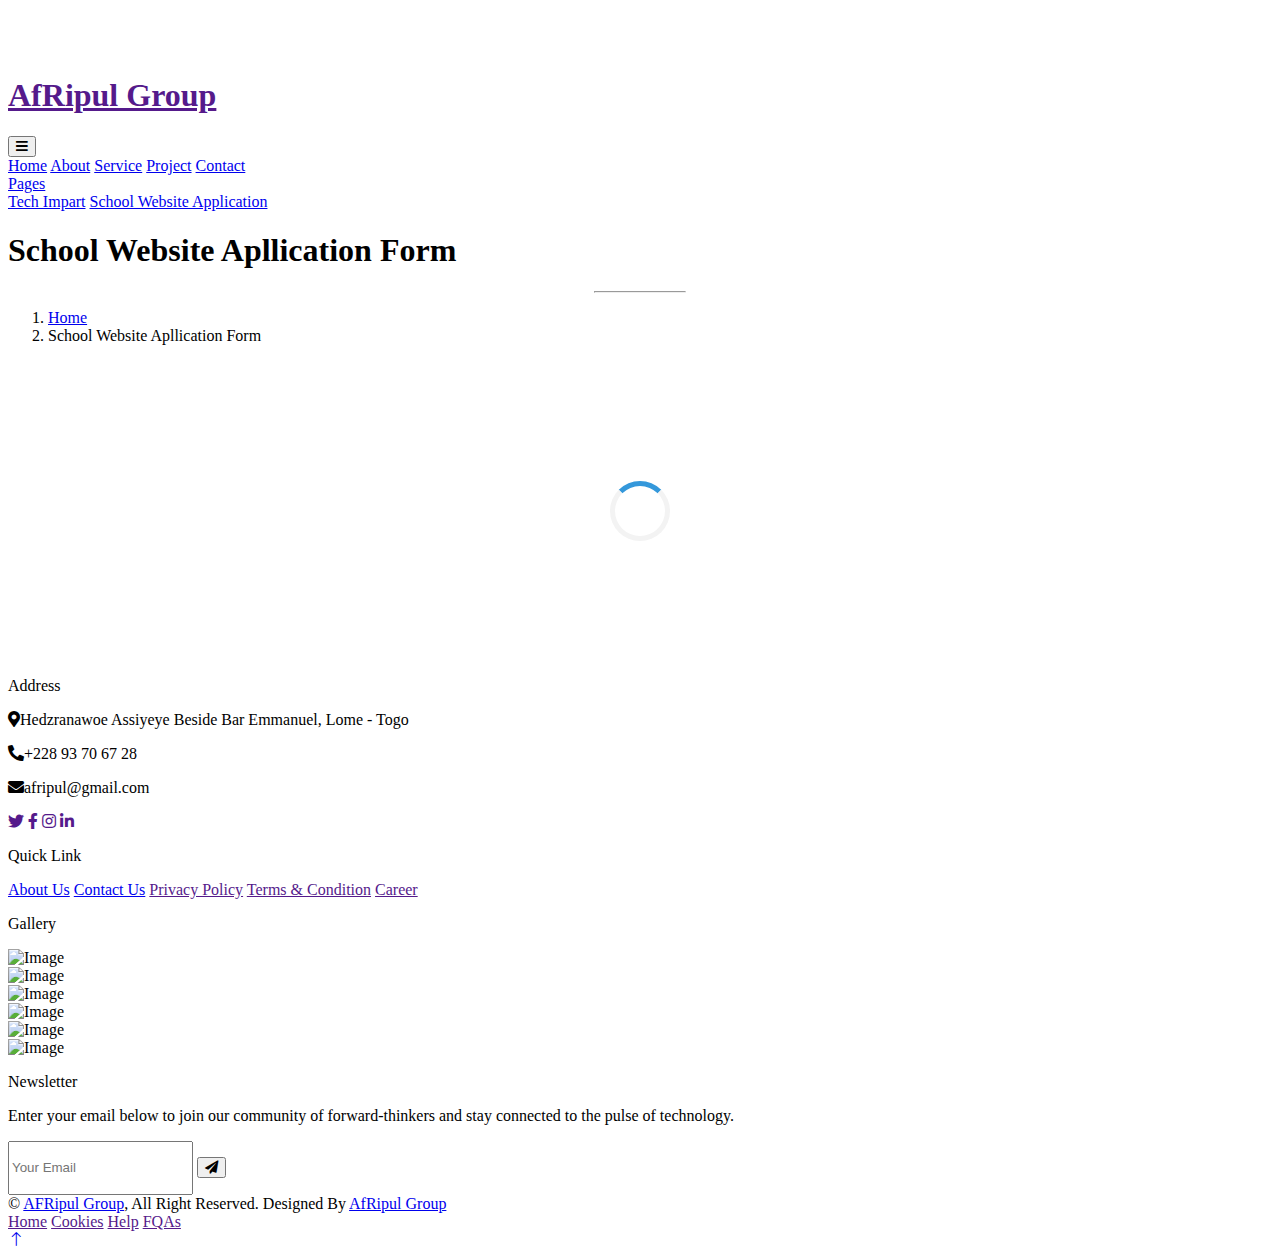
==== school-website-application.html @ c7b3a9d5 "Update school-website-application.html h1 mams" ====
<!DOCTYPE html>
<html lang="en">
  <head>
    <meta charset="UTF-8" />
    <meta name="viewport" content="width=device-width, initial-scale=1.0" />
    <title>AfR | School Website Application Form</title>
    <meta content="width=device-width, initial-scale=1.0" name="viewport" />
    <meta
      content="AFR, Afr, Afripul, Africa, business, company, tech company, technology, tech"
      name="keywords"
    />
    <meta
      content="Afripul Group - We Create, We Brand, We Market  || AfRipul Group is a creative agency that focuses on building intelligent business solutions for organizations that will make increase their profitability and make them stand out in the market competition"
      name="description"
    />
    <!-- Og Meta Data  -->
    <meta
      property="og:title"
      content="Afripul Group | School Website Application Form - We Create, We Brand, We Market"
    />
    <meta
      property="og:description"
      content="AfRipul Group is a creative agency that focuses on building intelligent business solutions for organizations that will make increase their profitability and make them stand out in the market competition."
    />
    <meta
      property="og:image"
      content="https://afripulgroup.com/img/logo-round-writups.png"
    />
    <meta
      property="og:url"
      content="https://afripulgroup.com/school-website-application.html"
    />
    <meta property="og:type" content="school website application" />
    <!-- Twitter Cards MD  -->
    <meta
      name="twitter:card"
      content="https://afripulgroup.com/img/Background.jpg"
    />
    <meta
      name="twitter:title"
      content="Afripul Group | School Website Application Form - We Create, We Brand, We Market"
    />
    <meta
      property="twitter:description"
      content="AfRipul Group is a creative agency that focuses on building intelligent business solutions for organizations that will make increase their profitability and make them stand out in the market competition."
    />
    <meta
      name="twitter:image"
      content="https://afripulgroup.com/img/logo-round-writups.png"
    />
    <!-- canonical link  -->
    <link
      rel="canonical"
      href="https://afripulgroup.com/school-website-application.html"
    />

    <!-- Favicon -->
    <link href="./img/favicon.ico" rel="icon" />
    <link rel="icon" type="image/png" sizes="192x192" href="./img/favicon" />
    <link
      rel="icon"
      type="image/png"
      sizes="32x32"
      href="./img/favicon/favicon-32x32.png"
    />
    <link
      rel="icon"
      type="image/png"
      sizes="96x96"
      href="./img/favicon/favicon-96x96.png"
    />
    <link
      rel="icon"
      type="image/png"
      sizes="16x16"
      href="./img/favicon/favicon-16x16.png"
    />

    <!-- Google Web Fonts -->
    <link rel="preconnect" href="https://fonts.googleapis.com" />
    <link rel="preconnect" href="https://fonts.gstatic.com" crossorigin />
    <link
      href="https://fonts.googleapis.com/css2?family=Heebo:wght@400;500&family=Jost:wght@500;600;700&display=swap"
      rel="stylesheet"
    />

    <!-- Icon Font Stylesheet -->
    <link
      href="https://cdnjs.cloudflare.com/ajax/libs/font-awesome/5.10.0/css/all.min.css"
      rel="stylesheet"
    />
    <link
      href="https://cdn.jsdelivr.net/npm/bootstrap-icons@1.4.1/font/bootstrap-icons.css"
      rel="stylesheet"
    />
    <!-- Libraries Stylesheet -->
    <link href="lib/animate/animate.min.css" rel="stylesheet" />
    <link href="lib/owlcarousel/assets/owl.carousel.min.css" rel="stylesheet" />
    <link href="lib/lightbox/css/lightbox.min.css" rel="stylesheet" />

    <!-- Customized Bootstrap Stylesheet -->
    <link href="css/bootstrap.min.css" rel="stylesheet" />

    <!-- Template Stylesheet -->
    <link href="css/style.css" rel="stylesheet" />

    <!-- Font awesome link  -->
    <script
      src="https://kit.fontawesome.com/4b43be5a9c.js"
      crossorigin="anonymous"
    ></script>
    <!-- JSON-LD  -->
    <script type="application/ld+json">
      {
        "@context": "http://schema.org",
        "@type": "Organization",
        "name": "Afripul Group | School Website Application Form",
        "url": "https://afripulgroup.com/school-website-application.html",
        "logo": "https://afripulgroup.com/img/logo-gradient.png",
        "contactPoint": {
          "@type": "ContactPoint",
          "telephone": "+228 93 70 67 28",
          "contactType": "Customer Service"
        }
      }
    </script>

    <!-- Google tag (gtag.js) -->
    <script
      async
      src="https://www.googletagmanager.com/gtag/js?id=G-3QDENL2F6E"
    ></script>
    <script>
      window.dataLayer = window.dataLayer || [];
      function gtag() {
        dataLayer.push(arguments);
      }
      gtag("js", new Date());

      gtag("config", "G-3QDENL2F6E");
    </script>

    <style>
      .form-loader {
        display: flex;
        justify-content: center;
        align-items: center;
        height: 300px;
      }
      .loader {
        border: 5px solid #f3f3f3;
        border-top: 5px solid #3498db;
        border-radius: 50%;
        width: 50px;
        height: 50px;
        animation: spin 1s linear infinite;
      }
      @keyframes spin {
        0% {
          transform: rotate(0deg);
        }
        100% {
          transform: rotate(360deg);
        }
      }
      /* Iframe styles */
      .google-form {
        display: none; /* Hide until loaded */
        width: 100%;

        border: none; /* Remove border */
        overflow: hidden; /* Attempt to hide internal scrollbars */
      }

      /* When loaded, show the iframe */
      .google-form.loaded {
        display: block;
        min-height: 100vh;
      }
    </style>
  </head>
  <body>
    <div class="container-xxl bg-white p-0">
      <!-- Spinner Start -->
      <div
        id="spinner"
        class="show bg-white position-fixed translate-middle w-100 vh-100 top-50 start-50 d-flex align-items-center justify-content-center"
      >
        <div
          class="spinner-grow text-primary"
          style="width: 3rem; height: 3rem"
          role="status"
        >
          <span class="sr-only">Loading...</span>
        </div>
      </div>
      <!-- Spinner End -->

      <!-- Navbar & Hero Start -->
      <div class="container-xxl position-relative p-0">
        <nav
          class="navbar navbar-expand-lg navbar-light px-4 px-lg-5 py-3 py-lg-0"
        >
          <a href="" class="navbar-brand p-0">
            <h1 class="m-0">AfRipul Group</h1>
            <!-- <img src="img/logo.png" alt="Logo"> -->
          </a>
          <button
            class="navbar-toggler"
            type="button"
            data-bs-toggle="collapse"
            data-bs-target="#navbarCollapse"
          >
            <span class="fa fa-bars"></span>
          </button>
          <div class="collapse navbar-collapse" id="navbarCollapse">
            <div class="navbar-nav mx-auto py-0">
              <a href="index.html" class="nav-item nav-link">Home</a>
              <a href="about.html" class="nav-item nav-link">About</a>
              <a href="service.html" class="nav-item nav-link">Service</a>
              <a href="project.html" class="nav-item nav-link">Project</a>

              <a href="contact.html" class="nav-item nav-link">Contact</a>
              <div class="nav-item dropdown">
                <a
                  href="#"
                  class="nav-link dropdown-toggle"
                  data-bs-toggle="dropdown"
                  >Pages</a
                >
                <div class="dropdown-menu m-0">
                  <a href="Techimpart.html" class="dropdown-item"
                    >Tech Impart</a
                  >
                  <a
                    href="school-website-application.html"
                    class="dropdown-item"
                    >School Website Application</a
                  >
                  <!-- <a href="404.html" class="dropdown-item">404 Page</a> -->
                </div>
              </div>
            </div>
            <!-- <a href="" class="btn rounded-pill py-2 px-4 ms-3 d-none d-lg-block">Get Started</a> -->
          </div>
        </nav>

        <div class="container-xxl py-5 bg-primary hero-header">
          <div class="container my-5 py-5 px-lg-5">
            <div class="row g-5 py-5">
              <div class="col-12 text-center">
                <h1 class="text-white animated slideInDown">School Website Apllication Form</h1>
                <hr class="bg-white mx-auto mt-0" style="width: 90px" />
                <nav aria-label="breadcrumb">
                  <ol class="breadcrumb justify-content-center">
                    <li class="breadcrumb-item">
                      <a class="text-white" href="/">Home</a>
                    </li>
                    <li
                      class="breadcrumb-item text-white active"
                      aria-current="page"
                    >
                      School Website Apllication Form
                    </li>
                  </ol>
                </nav>
              </div>
            </div>
          </div>
        </div>
      </div>
      <!-- Navbar & Hero End -->
      <div class="container-xxl">
        <div class="form-loader">
          <div class="loader"></div>
        </div>

        <iframe
          class="google-form"
          src="https://forms.gle/xgVZG4A55YrhF5VM7"
          width="100%"
          id="Iframe"
        >
          Loading…
        </iframe>
      </div>

      <!-- Footer Start -->
      <div
        class="container-fluid bg-primary text-light footer wow fadeIn"
        data-wow-delay="0.1s"
      >
        <div class="container py-5 px-lg-5">
          <div class="row g-5">
            <div class="col-md-6 col-lg-3">
              <p class="section-title text-white h5 mb-4">Address</p>
              <p>
                <i class="fa fa-map-marker-alt me-3"></i>Hedzranawoe Assiyeye
                Beside Bar Emmanuel, Lome - Togo
              </p>
              <p><i class="fa fa-phone-alt me-3"></i>+228 93 70 67 28</p>
              <p><i class="fa fa-envelope me-3"></i>afripul@gmail.com</p>
              <div class="d-flex pt-2">
                <a
                  class="btn btn-outline-light btn-social"
                  href=""
                  target="_blank"
                  ><i class="fab fa-twitter"></i
                ></a>
                <a
                  class="btn btn-outline-light btn-social"
                  href=""
                  target="_blank"
                  ><i class="fab fa-facebook-f"></i
                ></a>
                <a
                  class="btn btn-outline-light btn-social"
                  href=""
                  target="_blank"
                  ><i class="fab fa-instagram"></i
                ></a>
                <a
                  class="btn btn-outline-light btn-social"
                  href=""
                  target="_blank"
                  ><i class="fab fa-linkedin-in"></i
                ></a>
              </div>
            </div>
            <div class="col-md-6 col-lg-3">
              <p class="section-title text-white h5 mb-4">Quick Link</p>
              <a class="btn btn-link" href="./about.html">About Us</a>
              <a class="btn btn-link" href="./contact.html">Contact Us</a>
              <a class="btn btn-link" href="">Privacy Policy</a>
              <a class="btn btn-link" href="">Terms & Condition</a>
              <a class="btn btn-link" href="">Career</a>
            </div>
            <div class="col-md-6 col-lg-3">
              <p class="section-title text-white h5 mb-4">Gallery</p>
              <div class="row g-2">
                <div class="col-4">
                  <img class="img-fluid" src="img/GD12.jpeg" alt="Image" />
                </div>
                <div class="col-4">
                  <img class="img-fluid" src="img/GD11.jpeg" alt="Image" />
                </div>
                <div class="col-4">
                  <img class="img-fluid" src="img/GD10.jpeg" alt="Image" />
                </div>
                <div class="col-4">
                  <img class="img-fluid" src="img/GD3.png" alt="Image" />
                </div>
                <div class="col-4">
                  <img class="img-fluid" src="img/GD2.png" alt="Image" />
                </div>
                <div class="col-4">
                  <img class="img-fluid" src="img/GD1.png" alt="Image" />
                </div>
              </div>
            </div>
            <div class="col-md-6 col-lg-3">
              <p class="section-title text-white h5 mb-4">Newsletter</p>
              <p>
                Enter your email below to join our community of forward-thinkers
                and stay connected to the pulse of technology.
              </p>
              <div class="position-relative w-100 mt-3">
                <input
                  class="form-control border-0 rounded-pill w-100 ps-4 pe-5"
                  type="text"
                  placeholder="Your Email"
                  style="height: 48px"
                />
                <button
                  type="button"
                  class="btn shadow-none position-absolute top-0 end-0 mt-1 me-2"
                >
                  <i class="fa fa-paper-plane text-primary fs-4"></i>
                </button>
              </div>
            </div>
          </div>
        </div>
        <div class="container px-lg-5">
          <div class="copyright">
            <div class="row">
              <div class="col-md-6 text-center text-md-start mb-3 mb-md-0">
                &copy; <a class="border-bottom" href="#">AFRipul Group</a>, All
                Right Reserved. Designed By
                <a class="border-bottom" href="#">AfRipul Group</a>
              </div>
              <div class="col-md-6 text-center text-md-end">
                <div class="footer-menu">
                  <a href="">Home</a>
                  <a href="">Cookies</a>
                  <a href="">Help</a>
                  <a href="">FQAs</a>
                </div>
              </div>
            </div>
          </div>
        </div>
      </div>
      <!-- Footer End -->

      <!-- Back to Top -->
      <a href="#" class="btn btn-lg btn-secondary btn-lg-square back-to-top"
        ><i class="bi bi-arrow-up"></i
      ></a>
    </div>

    <!-- JavaScript Libraries -->
    <script src="https://code.jquery.com/jquery-3.4.1.min.js"></script>
    <script src="https://cdn.jsdelivr.net/npm/bootstrap@5.0.0/dist/js/bootstrap.bundle.min.js"></script>
    <script src="lib/wow/wow.min.js"></script>
    <script src="lib/easing/easing.min.js"></script>
    <script src="lib/waypoints/waypoints.min.js"></script>
    <script src="lib/counterup/counterup.min.js"></script>
    <script src="lib/owlcarousel/owl.carousel.min.js"></script>
    <script src="lib/isotope/isotope.pkgd.min.js"></script>
    <script src="lib/lightbox/js/lightbox.min.js"></script>

    <!-- Template Javascript -->
    <script src="js/main.js"></script>
    <!-- For announcement  -->
    <script src="js/timer.js"></script>
    <script type="text/javascript">
      const frame = document.getElementById("Iframe");
      console.log(frame);
      // Adjusting the iframe height onload event
      frame.onload = function () {
        frame.classList.add("loaded");
        document.querySelector(".form-loader").style.display = "none";
        // set the height of the iframe as
        console.log(frame.contentWindow.document.body.scrollHeight);
        // the height of the iframe content

        // set the width of the iframe as the
        // width of the iframe content
      };
    </script>
  </body>
</html>
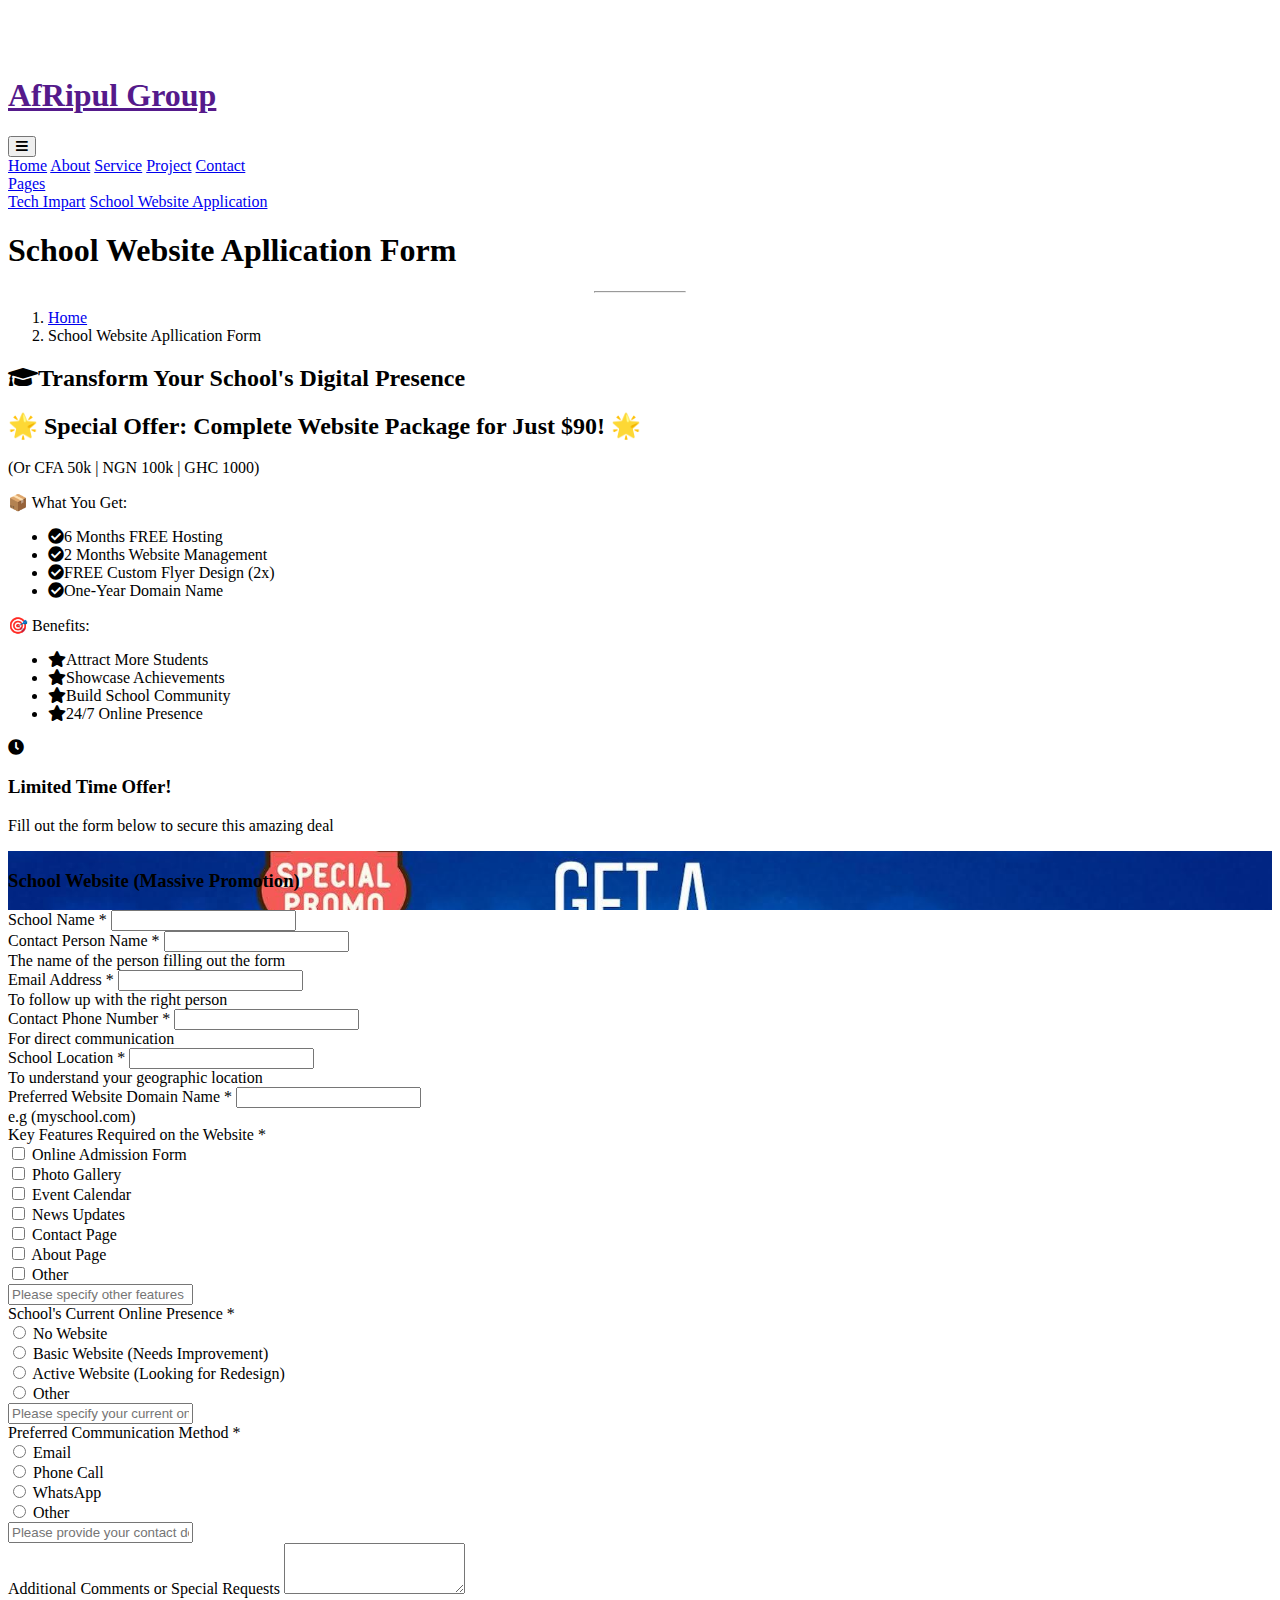
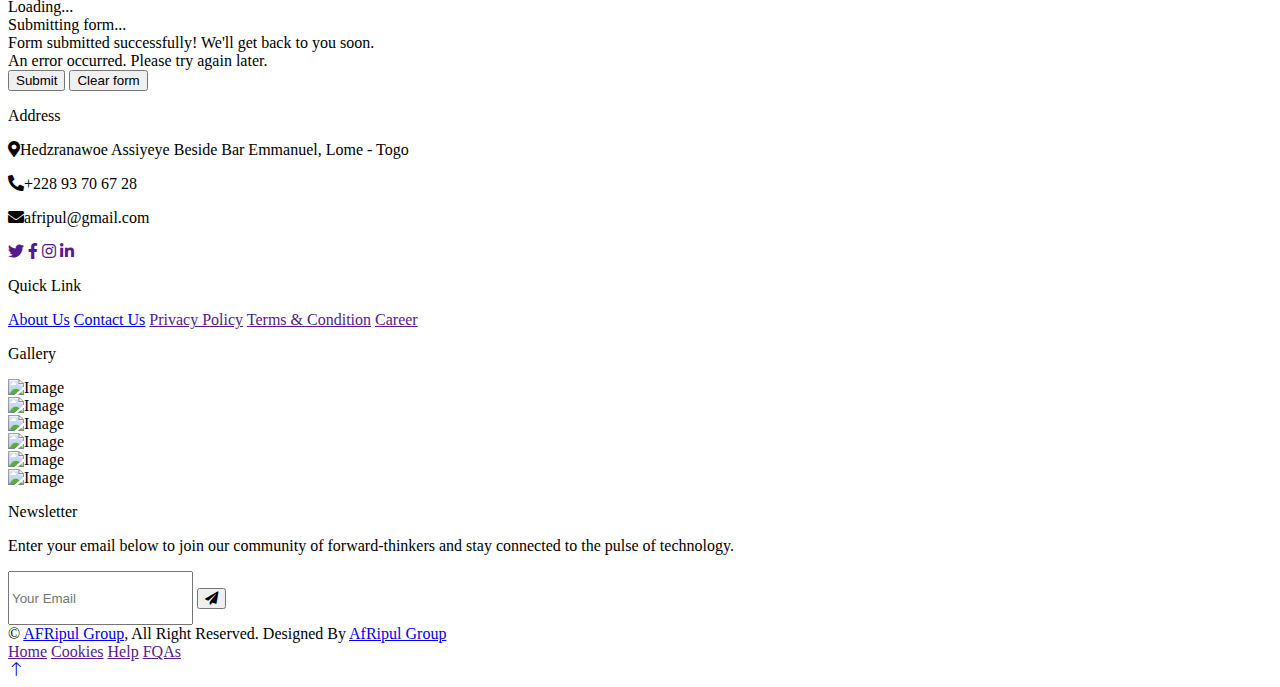
==== commit d421ec4d: "fix:update script response fetch header and include new background image" ====
--- a/school-website-application.html
+++ b/school-website-application.html
@@ -97,7 +97,12 @@
     <link href="lib/animate/animate.min.css" rel="stylesheet" />
     <link href="lib/owlcarousel/assets/owl.carousel.min.css" rel="stylesheet" />
     <link href="lib/lightbox/css/lightbox.min.css" rel="stylesheet" />
-
+    <!-- Add Toastify.js CDN for Toast Notifications -->
+    <link
+      rel="stylesheet"
+      type="text/css"
+      href="https://cdn.jsdelivr.net/npm/toastify-js/src/toastify.min.css"
+    />
     <!-- Customized Bootstrap Stylesheet -->
     <link href="css/bootstrap.min.css" rel="stylesheet" />
 
@@ -128,7 +133,7 @@
     <!-- Google tag (gtag.js) -->
     <script
       async
-      src="https://www.googletagmanager.com/gtag/js?id=G-3QDENL2F6E"
+      src="https://www.googletagmanager.com/gtag/js?id=AW-668365072"
     ></script>
     <script>
       window.dataLayer = window.dataLayer || [];
@@ -137,7 +142,7 @@
       }
       gtag("js", new Date());
 
-      gtag("config", "G-3QDENL2F6E");
+      gtag("config", "AW-668365072");
     </script>
 
     <style>
@@ -249,7 +254,9 @@
           <div class="container my-5 py-5 px-lg-5">
             <div class="row g-5 py-5">
               <div class="col-12 text-center">
-                <h1 class="text-white animated slideInDown">School Website Apllication Form</h1>
+                <h1 class="text-white animated slideInDown">
+                  School Website Apllication Form
+                </h1>
                 <hr class="bg-white mx-auto mt-0" style="width: 90px" />
                 <nav aria-label="breadcrumb">
                   <ol class="breadcrumb justify-content-center">
@@ -271,18 +278,486 @@
       </div>
       <!-- Navbar & Hero End -->
       <div class="container-xxl">
-        <div class="form-loader">
-          <div class="loader"></div>
+        <div class="row justify-content-center my-3" id="formBody">
+          <div class="col-md-8">
+            <!-- Marketing Header Card -->
+            <div class="card shadow mb-2 ">
+              <div class="card-body bg-primary bg-gradient text-white p-4">
+                <h2 class="display-6 text-white fw-bold text-center mb-4">
+                  <i class="fas fa-graduation-cap me-2"></i>Transform Your
+                  School's Digital Presence
+                </h2>
+
+                <div class="bg-white text-primary rounded p-3 mb-4">
+                  <h2 class="h4 fw-bold text-center mb-0 text-secondary">
+                    🌟 Special Offer: Complete Website Package for Just $90! 🌟
+                  </h2>
+                  <p class="text-center mt-2">
+                    (Or CFA 50k | NGN 100k | GHC 1000)
+                  </p>
+                </div>
+
+                <div class="row g-4 mb-4">
+                  <div class="col-md-6">
+                    <div class="h5 mb-3 text-white">📦 What You Get:</div>
+                    <ul class="list-unstyled">
+                      <li>
+                        <i class="fas fa-check-circle me-2"></i>6 Months FREE
+                        Hosting
+                      </li>
+                      <li>
+                        <i class="fas fa-check-circle me-2"></i>2 Months Website
+                        Management
+                      </li>
+                      <li>
+                        <i class="fas fa-check-circle me-2"></i>FREE Custom
+                        Flyer Design (2x)
+                      </li>
+                      <li>
+                        <i class="fas fa-check-circle me-2"></i>One-Year Domain
+                        Name
+                      </li>
+                    </ul>
+                  </div>
+                  <div class="col-md-6">
+                    <div class="h5 mb-3 text-white">🎯 Benefits:</div>
+                    <ul class="list-unstyled">
+                      <li>
+                        <i class="fas fa-star me-2"></i>Attract More Students
+                      </li>
+                      <li>
+                        <i class="fas fa-star me-2"></i>Showcase Achievements
+                      </li>
+                      <li>
+                        <i class="fas fa-star me-2"></i>Build School Community
+                      </li>
+                      <li>
+                        <i class="fas fa-star me-2"></i>24/7 Online Presence
+                      </li>
+                    </ul>
+                  </div>
+                </div>
+
+                <div class="bg-white text-dark rounded p-3 mb-3">
+                  <div class="row align-items-center">
+                    <div class="col-auto">
+                      <i class="fas fa-clock text-primary fs-3"></i>
+                    </div>
+                    <div class="col">
+                      <h3 class="h5 text-primary mb-0">Limited Time Offer!</h3>
+                      <p class="mb-0">
+                        Fill out the form below to secure this amazing deal
+                      </p>
+                    </div>
+                  </div>
+                </div>
+              </div>
+            </div>
+            <!-- Form Card -->
+            <div class="card shadow">
+              <div class="card-header position-relative bg-primary text-center p-5" style="background: url('/img/application_form_bg.jpeg') top no-repeat; background-size: cover; overflow: hidden;">
+                <h3 class="mb-0 text-white " style="z-index: 2; position: relative;">
+                  School Website (Massive Promotion)
+                </h3>
+                <div class="position-absolute start-0 top-0 w-100 h-100" style="opacity: 10; background-color: #00000070; z-index: 1;"></div>
+              </div>
+              <div class="card-body">
+                <form id="schoolForm" onsubmit="handleSubmit(event)">
+                  <div class="mb-3">
+                    <label for="schoolName" class="form-label text-dark"
+                      >School Name *</label
+                    >
+                    <input
+                      type="text"
+                      class="form-control"
+                      id="schoolName"
+                      name="schoolName"
+                      required
+                    />
+                  </div>
+
+                  <div class="mb-3">
+                    <label for="contactPerson" class="form-label text-dark"
+                      >Contact Person Name *</label
+                    >
+                    <input
+                      type="text"
+                      class="form-control"
+                      id="contactPerson"
+                      name="contactPerson"
+                      required
+                    />
+                    <div class="form-text">
+                      The name of the person filling out the form
+                    </div>
+                  </div>
+
+                  <div class="mb-3">
+                    <label for="email" class="form-label text-dark"
+                      >Email Address *</label
+                    >
+                    <input
+                      type="email"
+                      class="form-control"
+                      id="email"
+                      name="email"
+                      required
+                    />
+                    <div class="form-text">
+                      To follow up with the right person
+                    </div>
+                  </div>
+
+                  <div class="mb-3">
+                    <label for="phone" class="form-label text-dark"
+                      >Contact Phone Number *</label
+                    >
+                    <input
+                      type="tel"
+                      class="form-control"
+                      id="phone"
+                      name="phone"
+                      required
+                    />
+                    <div class="form-text">For direct communication</div>
+                  </div>
+
+                  <div class="mb-3">
+                    <label for="location" class="form-label text-dark"
+                      >School Location *</label
+                    >
+                    <input
+                      type="text"
+                      class="form-control"
+                      id="location"
+                      name="location"
+                      required
+                    />
+                    <div class="form-text">
+                      To understand your geographic location
+                    </div>
+                  </div>
+
+                  <div class="mb-3">
+                    <label for="domain" class="form-label text-dark"
+                      >Preferred Website Domain Name *</label
+                    >
+                    <input
+                      type="text"
+                      class="form-control"
+                      id="domain"
+                      name="domain"
+                      required
+                    />
+                    <div class="form-text">e.g (myschool.com)</div>
+                  </div>
+
+                  <div class="mb-3" id="form-key-features">
+                    <label class="form-label text-dark"
+                      >Key Features Required on the Website *</label
+                    >
+                    <div class="form-check">
+                      <input
+                        class="form-check-input feature-checkbox"
+                        type="checkbox"
+                        id="admissionForm"
+                        name="features"
+                        value="Online Admission Form"
+                      />
+                      <label
+                        class="form-check-label text-dark text-opacity-75"
+                        for="admissionForm"
+                        >Online Admission Form</label
+                      >
+                    </div>
+                    <div class="form-check">
+                      <input
+                        class="form-check-input feature-checkbox"
+                        type="checkbox"
+                        id="gallery"
+                        name="features"
+                        value="Photo Gallery"
+                      />
+                      <label
+                        class="form-check-label text-dark text-opacity-75"
+                        for="gallery"
+                        >Photo Gallery</label
+                      >
+                    </div>
+                    <div class="form-check">
+                      <input
+                        class="form-check-input feature-checkbox"
+                        type="checkbox"
+                        id="calendar"
+                        name="features"
+                        value="Event Calendar"
+                      />
+                      <label
+                        class="form-check-label text-dark text-opacity-75"
+                        for="calendar"
+                        >Event Calendar</label
+                      >
+                    </div>
+                    <div class="form-check">
+                      <input
+                        class="form-check-input feature-checkbox"
+                        type="checkbox"
+                        id="news"
+                        name="features"
+                        value="News Updates"
+                      />
+                      <label
+                        class="form-check-label text-dark text-opacity-75"
+                        for="news"
+                        >News Updates</label
+                      >
+                    </div>
+                    <div class="form-check">
+                      <input
+                        class="form-check-input feature-checkbox"
+                        type="checkbox"
+                        id="contact"
+                        name="features"
+                        value="Contact Page"
+                      />
+                      <label
+                        class="form-check-label text-dark text-opacity-75"
+                        for="contact"
+                        >Contact Page</label
+                      >
+                    </div>
+                    <div class="form-check">
+                      <input
+                        class="form-check-input feature-checkbox"
+                        type="checkbox"
+                        id="about"
+                        name="features"
+                        value="About Page"
+                      />
+                      <label
+                        class="form-check-label text-dark text-opacity-75"
+                        for="about"
+                        >About Page</label
+                      >
+                    </div>
+                    <div class="form-check">
+                      <input
+                        class="form-check-input"
+                        type="checkbox"
+                        id="otherFeature"
+                      />
+                      <label
+                        class="form-check-label text-dark text-opacity-75"
+                        for="otherFeature"
+                        >Other</label
+                      >
+                    </div>
+                    <div class="mt-2 collapse" id="otherFeatureField">
+                      <input
+                        type="text"
+                        class="form-control"
+                        id="otherFeatureText"
+                        name="otherFeatures"
+                        placeholder="Please specify other features"
+                      />
+                    </div>
+                  </div>
+
+                  <div class="mb-3" id="form-school-online-presence">
+                    <label class="form-label text-dark"
+                      >School's Current Online Presence *</label
+                    >
+                    <div class="form-check">
+                      <input
+                        class="form-check-input"
+                        type="radio"
+                        name="onlinePresence"
+                        id="noWebsite"
+                        value="No Website"
+                        required
+                      />
+                      <label
+                        class="form-check-label text-dark text-opacity-75"
+                        for="noWebsite"
+                        >No Website</label
+                      >
+                    </div>
+                    <div class="form-check">
+                      <input
+                        class="form-check-input"
+                        type="radio"
+                        name="onlinePresence"
+                        id="basicWebsite"
+                        value="Basic Website"
+                      />
+                      <label
+                        class="form-check-label text-dark text-opacity-75"
+                        for="basicWebsite"
+                        >Basic Website (Needs Improvement)</label
+                      >
+                    </div>
+                    <div class="form-check">
+                      <input
+                        class="form-check-input"
+                        type="radio"
+                        name="onlinePresence"
+                        id="activeWebsite"
+                        value="Active Website"
+                      />
+                      <label
+                        class="form-check-label text-dark text-opacity-75"
+                        for="activeWebsite"
+                        >Active Website (Looking for Redesign)</label
+                      >
+                    </div>
+                    <div class="form-check">
+                      <input
+                        class="form-check-input"
+                        type="radio"
+                        name="onlinePresence"
+                        id="otherPresence"
+                        value="Other"
+                      />
+                      <label
+                        class="form-check-label text-dark text-opacity-75"
+                        for="otherPresence"
+                        >Other</label
+                      >
+                    </div>
+                    <div class="mt-2 collapse" id="otherPresenceField">
+                      <input
+                        type="text"
+                        class="form-control"
+                        id="otherPresenceText"
+                        name="otherPresence"
+                        placeholder="Please specify your current online presence"
+                      />
+                    </div>
+                  </div>
+
+                  <div class="mb-3">
+                    <label class="form-label text-dark"
+                      >Preferred Communication Method *</label
+                    >
+                    <div class="form-check">
+                      <input
+                        class="form-check-input"
+                        type="radio"
+                        name="communication"
+                        id="emailComm"
+                        value="Email"
+                        required
+                      />
+                      <label
+                        class="form-check-label text-dark text-opacity-75"
+                        for="emailComm"
+                        >Email</label
+                      >
+                    </div>
+                    <div class="form-check">
+                      <input
+                        class="form-check-input"
+                        type="radio"
+                        name="communication"
+                        id="phoneComm"
+                        value="Phone"
+                      />
+                      <label
+                        class="form-check-label text-dark text-opacity-75"
+                        for="phoneComm"
+                        >Phone Call</label
+                      >
+                    </div>
+                    <div class="form-check">
+                      <input
+                        class="form-check-input"
+                        type="radio"
+                        name="communication"
+                        id="whatsappComm"
+                        value="WhatsApp"
+                      />
+                      <label
+                        class="form-check-label text-dark text-opacity-75"
+                        for="whatsappComm"
+                        >WhatsApp</label
+                      >
+                    </div>
+                    <div class="form-check">
+                      <input
+                        class="form-check-input"
+                        type="radio"
+                        name="communication"
+                        id="otherComm"
+                        value="Other"
+                      />
+                      <label
+                        class="form-check-label text-dark text-opacity-75"
+                        for="otherComm"
+                        >Other</label
+                      >
+                    </div>
+                    <div class="mt-2 collapse" id="communicationDetails">
+                      <input
+                        type="text"
+                        class="form-control"
+                        id="communicationDetailsText"
+                        name="communicationDetails"
+                        required
+                        placeholder="Please provide your contact details for the selected method"
+                      />
+                    </div>
+                  </div>
+
+                  <div class="mb-3">
+                    <label for="comments" class="form-label text-dark"
+                      >Additional Comments or Special Requests</label
+                    >
+                    <textarea
+                      class="form-control"
+                      id="comments"
+                      name="comments"
+                      rows="3"
+                    ></textarea>
+                  </div>
+
+                  <div id="submitSpinner" class="d-none">
+                    <div class="spinner-border text-primary" role="status">
+                      <span class="visually-hidden">Loading...</span>
+                    </div>
+                    <span class="ms-2">Submitting form...</span>
+                  </div>
+
+                  <div
+                    id="successMessage"
+                    class="alert alert-success d-none"
+                    role="alert"
+                  >
+                    Form submitted successfully! We'll get back to you soon.
+                  </div>
+
+                  <div
+                    id="errorMessage"
+                    class="alert alert-danger d-none"
+                    role="alert"
+                  >
+                    An error occurred. Please try again later.
+                  </div>
+
+                  <button
+                    type="submit"
+                    class="btn btn-primary"
+                    id="submitButton"
+                  >
+                    Submit
+                  </button>
+                  <button type="reset" class="btn btn-secondary">
+                    Clear form
+                  </button>
+                </form>
+              </div>
+            </div>
+          </div>
         </div>
-
-        <iframe
-          class="google-form"
-          src="https://forms.gle/xgVZG4A55YrhF5VM7"
-          width="100%"
-          id="Iframe"
-        >
-          Loading…
-        </iframe>
       </div>
 
       <!-- Footer Start -->
@@ -419,25 +894,206 @@
     <script src="lib/owlcarousel/owl.carousel.min.js"></script>
     <script src="lib/isotope/isotope.pkgd.min.js"></script>
     <script src="lib/lightbox/js/lightbox.min.js"></script>
-
+    <!-- Toastify.js -->
+    <script
+      type="text/javascript"
+      src="https://cdn.jsdelivr.net/npm/toastify-js"
+    ></script>
     <!-- Template Javascript -->
     <script src="js/main.js"></script>
     <!-- For announcement  -->
     <script src="js/timer.js"></script>
-    <script type="text/javascript">
-      const frame = document.getElementById("Iframe");
-      console.log(frame);
-      // Adjusting the iframe height onload event
-      frame.onload = function () {
-        frame.classList.add("loaded");
-        document.querySelector(".form-loader").style.display = "none";
-        // set the height of the iframe as
-        console.log(frame.contentWindow.document.body.scrollHeight);
-        // the height of the iframe content
-
-        // set the width of the iframe as the
-        // width of the iframe content
+    <script>
+      // Field mapping for spreadsheet headers
+      const fieldMapping = {
+        timestamp: "Timestamp",
+        schoolName: "School Name",
+        contactPerson: "Contact Person Name",
+        email: "Email Address",
+        phone: "Contact Phone Number",
+        location: "School Location",
+        domain: "Preferred Domain Name",
+        features: "Required Features",
+        onlinePresence: "Current Online Presence",
+        otherPresence: "Other Online Presence Details",
+        communication: "Preferred Communication Method",
+        communicationDetails: "Communication Details",
+        comments: "Additional Comments",
       };
+
+      document.addEventListener("DOMContentLoaded", function () {
+        const otherFeature = document.getElementById("otherFeature");
+        const otherFeatureField = document.getElementById("otherFeatureField");
+
+        otherFeature.addEventListener("change", function () {
+          if (this.checked) {
+            otherFeatureField.classList.add("show");
+            otherFeatureField.setAttribute("required", "");
+          } else {
+            otherFeatureField.classList.remove("show");
+            otherFeatureField.removeAttribute("required");
+          }
+        });
+
+        document
+          .querySelector("#form-school-online-presence")
+          .addEventListener("change", (event) => {
+            // Check if the event target is one of our checkboxes
+            if (event.target.matches('input[name="onlinePresence"]')) {
+              const othersCheckbox = document.getElementById("otherPresence");
+              const othersField = document.getElementById("otherPresenceField");
+
+              if (othersCheckbox.checked) {
+                othersField.classList.add("show");
+                othersField.setAttribute("required", "");
+              } else {
+                othersField.removeAttribute("required");
+                othersField.classList.remove("show");
+              }
+            }
+          });
+
+        const communicationInputs = document.querySelectorAll(
+          'input[name="communication"]'
+        );
+        const communicationDetails = document.getElementById(
+          "communicationDetails"
+        );
+        const communicationDetailsText = document.getElementById(
+          "communicationDetailsText"
+        );
+
+        communicationInputs.forEach((input) => {
+          input.addEventListener("change", function () {
+            communicationDetails.classList.add("show");
+            switch (this.id) {
+              case "whatsappComm":
+                communicationDetailsText.setAttribute("type", "text");
+                communicationDetailsText.placeholder =
+                  "Enter your WhatsApp number";
+                break;
+              case "phoneComm":
+                communicationDetailsText.setAttribute("type", "text");
+                communicationDetailsText.placeholder =
+                  "Enter your phone number";
+                break;
+              case "emailComm":
+                communicationDetailsText.setAttribute("type", "email");
+                communicationDetailsText.placeholder =
+                  "Enter your email address";
+                break;
+              case "otherComm":
+                communicationDetailsText.setAttribute("type", "text");
+                communicationDetailsText.placeholder =
+                  "Please specify your preferred communication method and details";
+                break;
+            }
+          });
+        });
+      });
+
+      async function handleSubmit(event) {
+        event.preventDefault();
+        let submitting = false; // Track submission status
+
+        const submitButton = document.getElementById("submitButton");
+        const submitSpinner = document.getElementById("submitSpinner");
+        const successMessage = document.getElementById("successMessage");
+        const errorMessage = document.getElementById("errorMessage");
+
+        if (submitting) {
+          Toastify({
+            text: "Submission in progress. Please wait...",
+            background: "#094994",
+            duration: 3000,
+          }).showToast();
+          return;
+        }
+        submitting = true;
+        submitButton.disabled = true;
+        submitSpinner.classList.remove("d-none");
+        successMessage.classList.add("d-none");
+        errorMessage.classList.add("d-none");
+
+        try {
+          const formData = new FormData(event.target);
+
+          const features = [];
+          document
+            .querySelectorAll(".feature-checkbox:checked")
+            .forEach((checkbox) => {
+              features.push(checkbox.value);
+            });
+
+          if (document.getElementById("otherFeature").checked) {
+            features.push(document.getElementById("otherFeatureText").value);
+          }
+
+          formData.set("features", features.join(", "));
+
+          // Convert FormData to JSON with mapped field names
+          const formJson = {};
+          for (const [key, value] of formData.entries()) {
+            formJson[fieldMapping[key] || key] = value?.trim();
+          }
+
+          const requiredFields = [
+            "School Name",
+            "Contact Person Name",
+            "Email Address",
+            "Contact Phone Number",
+            "School Location",
+            "Preferred Domain Name",
+            "Required Features",
+            "Current Online Presence",
+            "Preferred Communication Method",
+            "Communication Details",
+          ];
+          // Validate that required fields are not empty
+          const unfilledRequiredField =
+            !requiredFields.every((field) => {
+              console.log(formJson[field]);
+              return !!formJson[field];
+            }) ||
+            (formJson["Current Online Presence"].toLowerCase() === "others" &&
+              !formJson["Other Online Presence Details"]);
+
+          if (unfilledRequiredField) {
+            Toastify({
+              text: "Please fill in all fields.",
+              background: "red",
+              duration: 3000,
+            }).showToast();
+            return;
+          }
+
+          const scriptUrl =
+            "https://script.google.com/macros/s/AKfycbxdSeloQVAeOz4mkYte8r9-O9gUcv0a2wTMpLMITstiw4K0YFzGhUFdM3HdtELbOU3-ZA/exec";
+          const response = await fetch(scriptUrl, {
+            method: "POST",
+        
+            body: JSON.stringify(formJson),
+          });
+
+          if (response.ok) {
+            successMessage.classList.remove("d-none");
+            event.target.reset();
+          } else {
+            errorMessage.classList.remove("d-none");
+          }
+        } catch (error) {
+          console.error("Error:", error);
+          Toastify({
+            text: "Failed to submit form. Please try again later.",
+            background: "red",
+            duration: 3000,
+          }).showToast();
+          errorMessage.classList.remove("d-none");
+        } finally {
+          submitSpinner.classList.add("d-none");
+          submitButton.disabled = false;
+        }
+      }
     </script>
   </body>
 </html>
